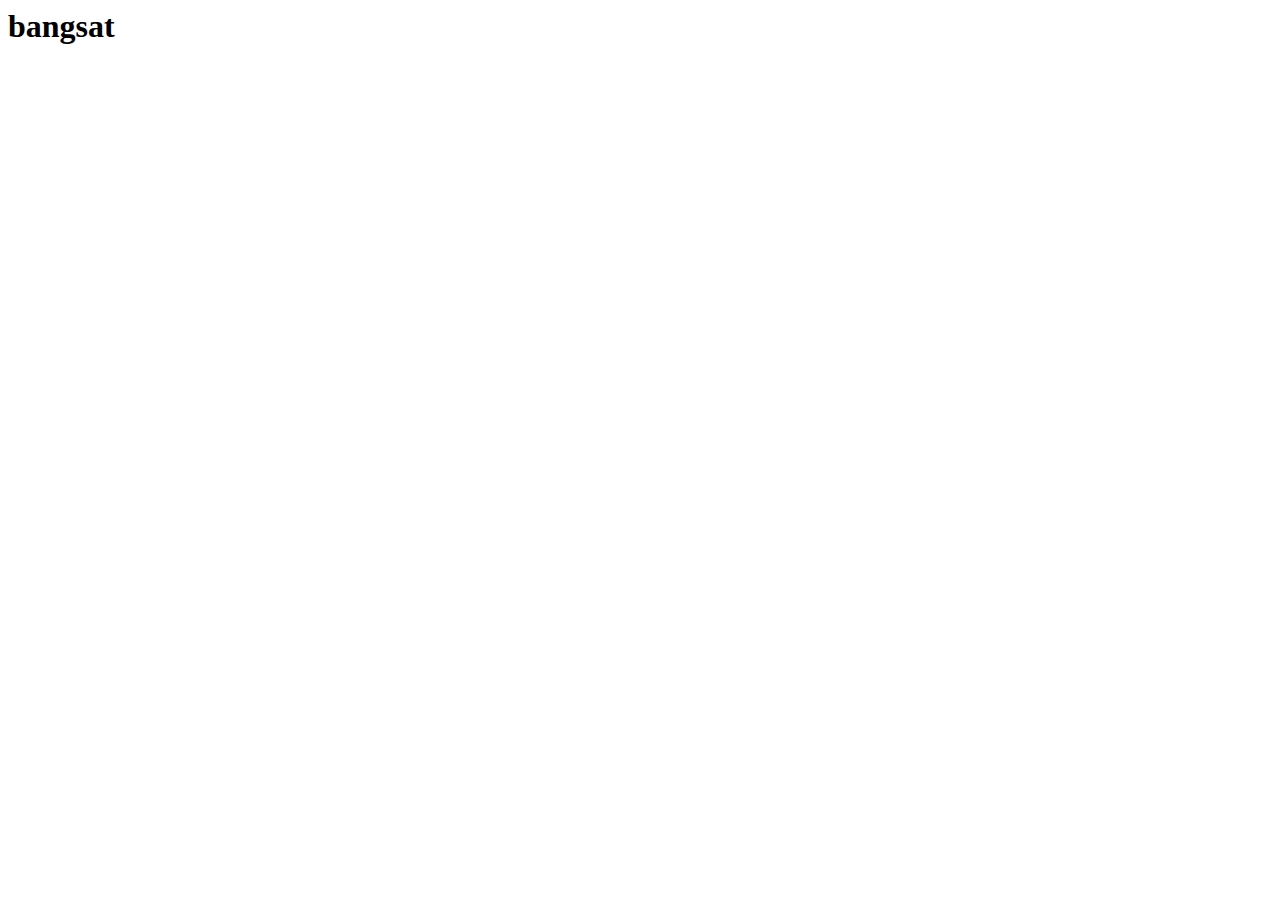
==== index2.html @ 6e9a0c8e "js commit" ====
<html lang="en">
<head>
    <meta charset="UTF-8">
    <meta name="viewport" content="width=<device-width>, initial-scale=1.0">
    <meta http-equiv="X-UA-Compatible" content="ie=edge">
    <title>Document</title>
</head>
<body>
    <!-- '<p>' harus ditaruh sebelum '<script>' -->
    <h1 id="someText">bangsat</h1>

    <script>
        let students = `[
            {
                "name" : "Qazi",
                "age" : 25,
                "height" : 170
            },
            
            {
                "name" : "Rafeh",
                "age" : 28,
                "height" : 180
            }
        ]`;
        console.log(JSON.parse(students)); //ini BUKAN pakai SINGLE QUOTE tapi APOSTROPHE
        console.log(JSON.parse(students)[1].name);
    </script>

    <!-- script src="home.js"></script -->
</body>
</html>
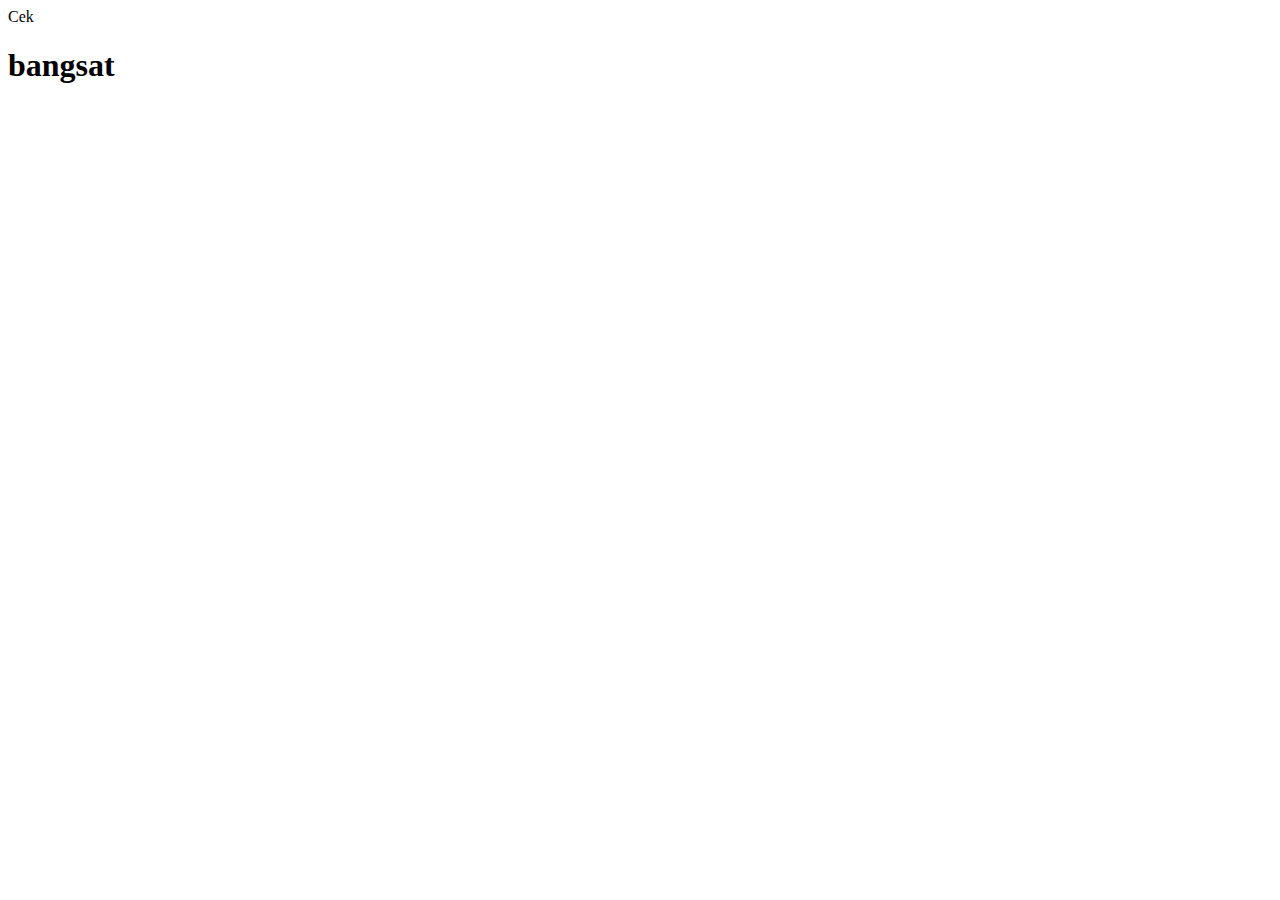
==== commit f21de198: "re-learn and revision" ====
--- a/index2.html
+++ b/index2.html
@@ -1,32 +1,33 @@
-<html lang="en">
-<head>
-    <meta charset="UTF-8">
-    <meta name="viewport" content="width=<device-width>, initial-scale=1.0">
-    <meta http-equiv="X-UA-Compatible" content="ie=edge">
-    <title>Document</title>
-</head>
-<body>
-    <!-- '<p>' harus ditaruh sebelum '<script>' -->
-    <h1 id="someText">bangsat</h1>
-
-    <script>
-        let students = `[
-            {
-                "name" : "Qazi",
-                "age" : 25,
-                "height" : 170
-            },
-            
-            {
-                "name" : "Rafeh",
-                "age" : 28,
-                "height" : 180
-            }
-        ]`;
-        console.log(JSON.parse(students)); //ini BUKAN pakai SINGLE QUOTE tapi APOSTROPHE
-        console.log(JSON.parse(students)[1].name);
-    </script>
-
-    <!-- script src="home.js"></script -->
-</body>
+<html lang="en">
+<head>
+    <meta charset="UTF-8">
+    <meta name="viewport" content="width=<device-width>, initial-scale=1.0">
+    <meta http-equiv="X-UA-Compatible" content="ie=edge">
+    <title>Document</title>
+</head>
+<body>
+    <p>Cek</p>
+    <!-- '<p>' harus ditaruh sebelum '<script>' -->
+    <h1 id="someText">bangsat</h1>
+
+    <script>
+        let students = `[
+            {
+                "name" : "Qazi",
+                "age" : 25,
+                "height" : 170
+            },
+            
+            {
+                "name" : "Rafeh",
+                "age" : 28,
+                "height" : 180
+            }
+        ]`;
+        console.log(JSON.parse(students)); //ini BUKAN pakai SINGLE QUOTE tapi APOSTROPHE
+        console.log(JSON.parse(students)[1].name);
+    </script>
+
+    <!-- script src="home.js"></script -->
+</body>
 </html>